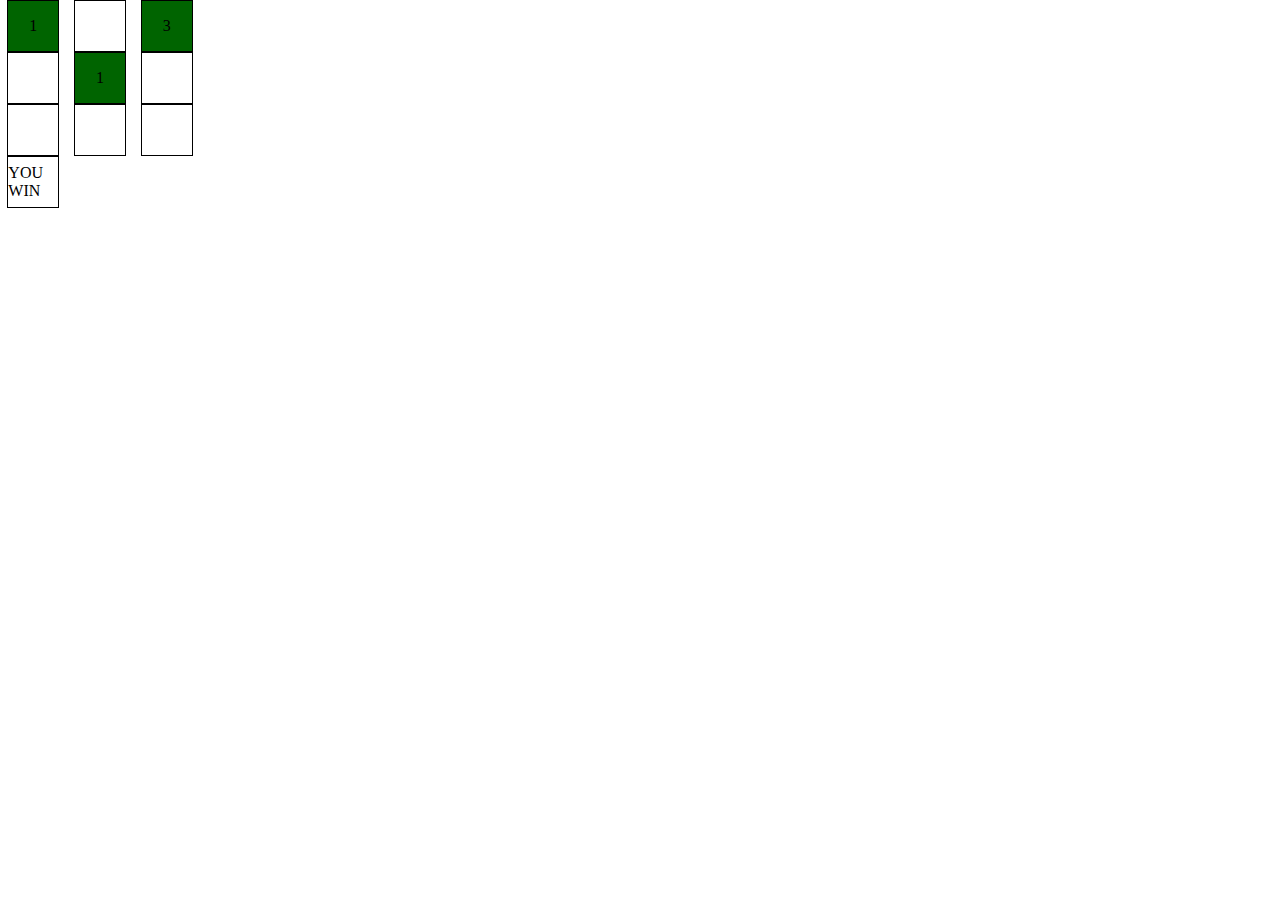
==== Sodoku3x3 - Paradigma estructurado/index.html @ 3a18af79 "I started doing the minesweeper game" ====
<!DOCTYPE html>
<html lang="en">
<head>
    <meta charset="UTF-8">
    <meta name="viewport" content="width=device-width, initial-scale=1.0">
    <link rel="stylesheet" href="css/style.css">
    <title>Document</title>
</head>
<body>
    <main id="desboard">
        <div id="0" data-x="0" data-y="0"></div>
        <div id="1" data-x="0" data-y="1"></div>
        <div id="2" data-x="0" data-y="2"></div>
        <div id="3" data-x="1" data-y="0"></div>
        <div id="4" data-x="1" data-y="1"></div>
        <div id="5" data-x="1" data-y="2"></div>
        <div id="6" data-x="2" data-y="0"></div>
        <div id="7" data-x="2" data-y="1"></div>
        <div id="8" data-x="2" data-y="2"></div>
        <div id="cartel">
            <p> YOU WIN</p>
        </div>
    </main>

    <script src="js/script.js"></script>
    <script>
        
        const sodokuDesboard = [[],[],[]]

        const casilla00 = document.getElementById("0") 
        sodokuDesboard[0][0] = { value : 1, element : casilla00, disable : true}

        const casilla01 = document.getElementById("1")
        sodokuDesboard[0][1] = { value : 0, element : casilla01,  disable : false}

        const casilla02 = document.getElementById("2") 
        sodokuDesboard[0][2] = { value : 3, element : casilla02,  disable : true}

        const casilla10 = document.getElementById("3") 
        sodokuDesboard[1][0] = { value : 0, element : casilla10,  disable : false }

        const casilla11 = document.getElementById("4") 
        sodokuDesboard[1][1] = { value : 1, element : casilla11, disable : true}

        const casilla12 = document.getElementById("5") 
        sodokuDesboard[1][2] = { value : 0, element : casilla12,  disable : false}

        const casilla20 = document.getElementById("6") 
        sodokuDesboard[2][0] = { value : 0, element : casilla20,  disable : false}

        const casilla21 = document.getElementById("7") 
        sodokuDesboard[2][1] = { value : 0, element : casilla21,  disable : false}

        const casilla22 = document.getElementById("8") 
        sodokuDesboard[2][2] = { value : 0, element : casilla22,  disable : false}

        BindStructereToView(sodokuDesboard)

        document.addEventListener("click", function(event){
            Add(event, sodokuDesboard)
        })

    </script>

</body>
</html>
---- Sodoku3x3 - Paradigma estructurado/css/style.css ----
html, body {
    height: 100%;
    margin: 0%;
}

main{
    height: 200px;
    width: 200px;
    display: grid;
    grid-template: 1fr 1fr 1fr / 1fr 1fr 1fr;
    justify-items: center;
    align-items: center;
}

main div{
    height: 50px;
    width: 50px;
    border: 1px solid black;
    display: flex;
    justify-content: center;
    align-items: center;
}

.disable{
    background-color: darkgreen;
}

.red{
    background-color: red;
}
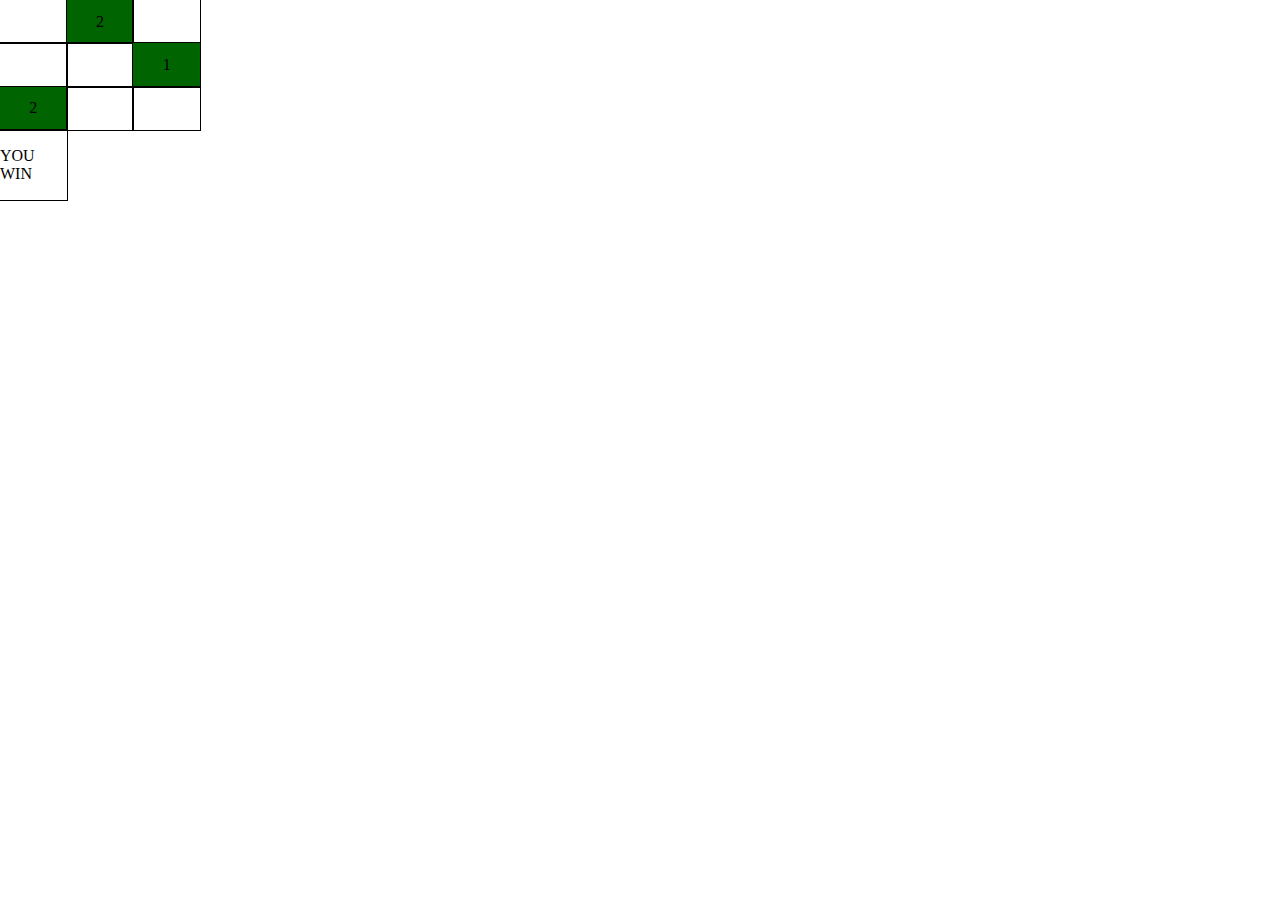
==== commit 8fa2390b: "Sodoku 3x3 is working but not done yet the sytle" ====
--- a/Sodoku3x3 - Paradigma estructurado/index.html
+++ b/Sodoku3x3 - Paradigma estructurado/index.html
@@ -25,16 +25,16 @@
     <script src="js/script.js"></script>
     <script>
         
-        const sodokuDesboard = [[],[],[]]
+        /* const sodokuDesboard = [[],[],[]]
 
         const casilla00 = document.getElementById("0") 
-        sodokuDesboard[0][0] = { value : 1, element : casilla00, disable : true}
+        sodokuDesboard[0][0] = { value : 0, element : casilla00, disable : false}
 
         const casilla01 = document.getElementById("1")
         sodokuDesboard[0][1] = { value : 0, element : casilla01,  disable : false}
 
         const casilla02 = document.getElementById("2") 
-        sodokuDesboard[0][2] = { value : 3, element : casilla02,  disable : true}
+        sodokuDesboard[0][2] = { value : 3, element : casilla02,  disable : false}
 
         const casilla10 = document.getElementById("3") 
         sodokuDesboard[1][0] = { value : 0, element : casilla10,  disable : false }
@@ -54,12 +54,24 @@
         const casilla22 = document.getElementById("8") 
         sodokuDesboard[2][2] = { value : 0, element : casilla22,  disable : false}
 
-        BindStructereToView(sodokuDesboard)
+        BindStructureToView(sodokuDesboard)
 
-        document.addEventListener("click", function(event){
-            Add(event, sodokuDesboard)
-        })
+        BindViewToStructure(sodokuDesboard) */
 
+        const elementList = [
+            document.getElementById("0"),
+            document.getElementById("1"),
+            document.getElementById("2"),
+            document.getElementById("3"),
+            document.getElementById("4"),
+            document.getElementById("5"),
+            document.getElementById("6"),
+            document.getElementById("7"),
+            document.getElementById("8"),
+            document.getElementById("9")
+        ]
+
+        StartGame(elementList)
     </script>
 
 </body>
--- a/Sodoku3x3 - Paradigma estructurado/css/style.css
+++ b/Sodoku3x3 - Paradigma estructurado/css/style.css
@@ -13,8 +13,8 @@
 }
 
 main div{
-    height: 50px;
-    width: 50px;
+    height: 100%;
+    width: 100%;
     border: 1px solid black;
     display: flex;
     justify-content: center;
@@ -27,4 +27,8 @@
 
 .red{
     background-color: red;
+}
+
+.green{
+    background-color: green;
 }